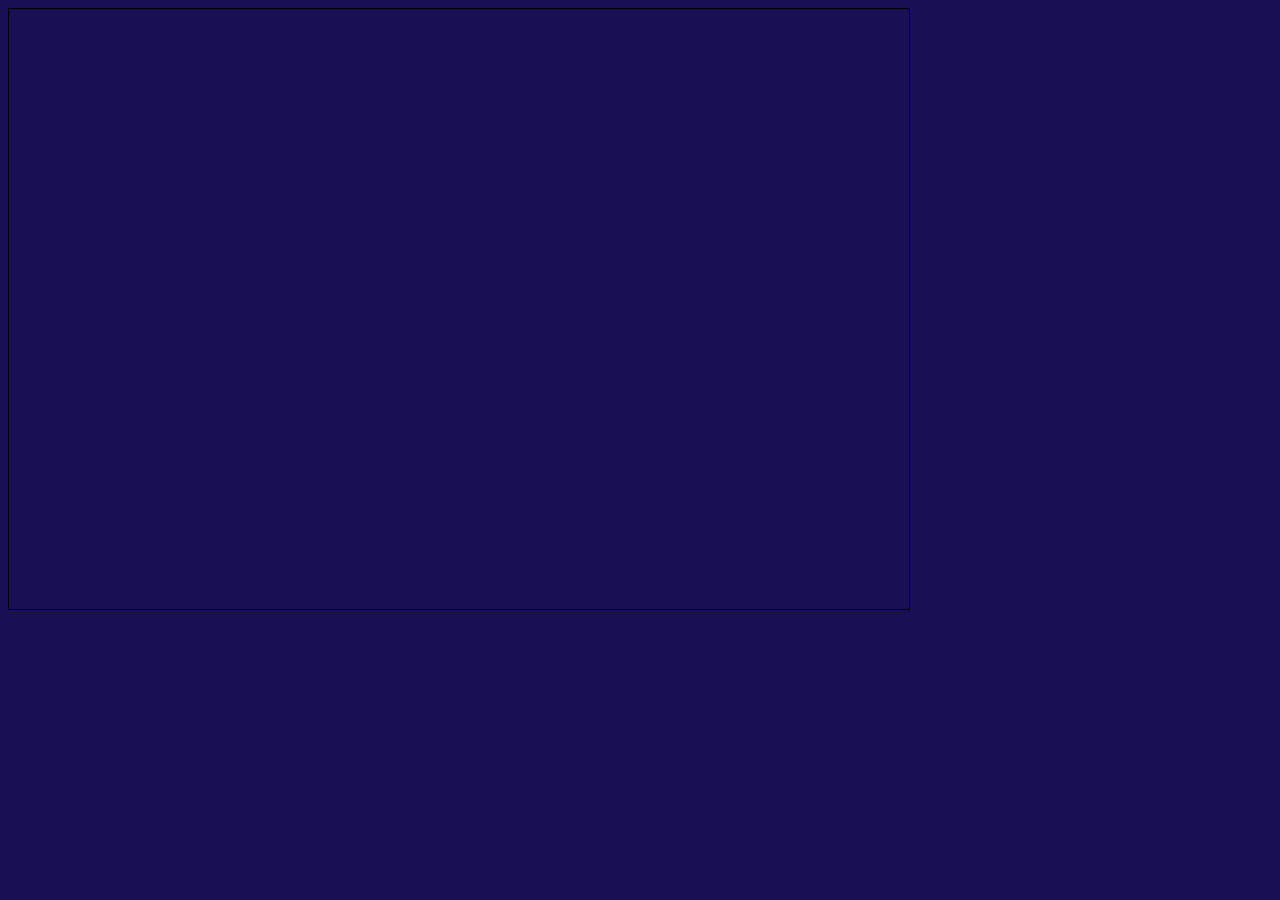
==== index.html @ a20d564b "Add files via upload" ====
<!DOCTYPE html>
<html lang="pt">
<head>
    <meta charset="UTF-8">
    <meta http-equiv="X-UA-Compatible" content="IE=edge">
    <meta name="viewport" content="width=device-width, initial-scale=1.0">
    <title>JS FILE!</title>
</head>
<body style="background-color: rgb(23, 16, 85);">
    
    <!-- Here is the canvas all draw is here! -->
    <canvas id="game">

    </canvas>


</body>

<footer>

    <!-- Here is all the basic mechanics for the engine -->
    <script src="./scritps/functions.js"></script>
    <script src="./scritps/Screen.js"></script>
    <script src="./scritps/hud.js"></script>
    <script src="./scritps/events.js"></script>
    <script src="./scritps/player.js"></script>
    <script src="./scritps/inventory.js"></script>
    <script src="./scritps/enimy.js"></script>
    <script src="./scritps/battle.js"></script>
    <script src="./scritps/map_manager.js"></script>

    <!-- Here, you can find all the created map files, it is important to keep the order by organization or events from one past to another -->
    <div id="mp">
        <script src="./scritps/maps/map0.js"></script>
        <script src="./scritps/maps/map1.js"></script>
        <script src="./scritps/maps/map2.js"></script>
    </div>

    <!-- So!! here the player engine and finally the file inclusions, this is where the game starts in main! then it is the last file to be included! -->
    <script src="./scritps/hooks.js"></script>
    <script src="./scritps/engine.js"></script>
    <script src="./scritps/main.js"></script>


</footer>
</html>
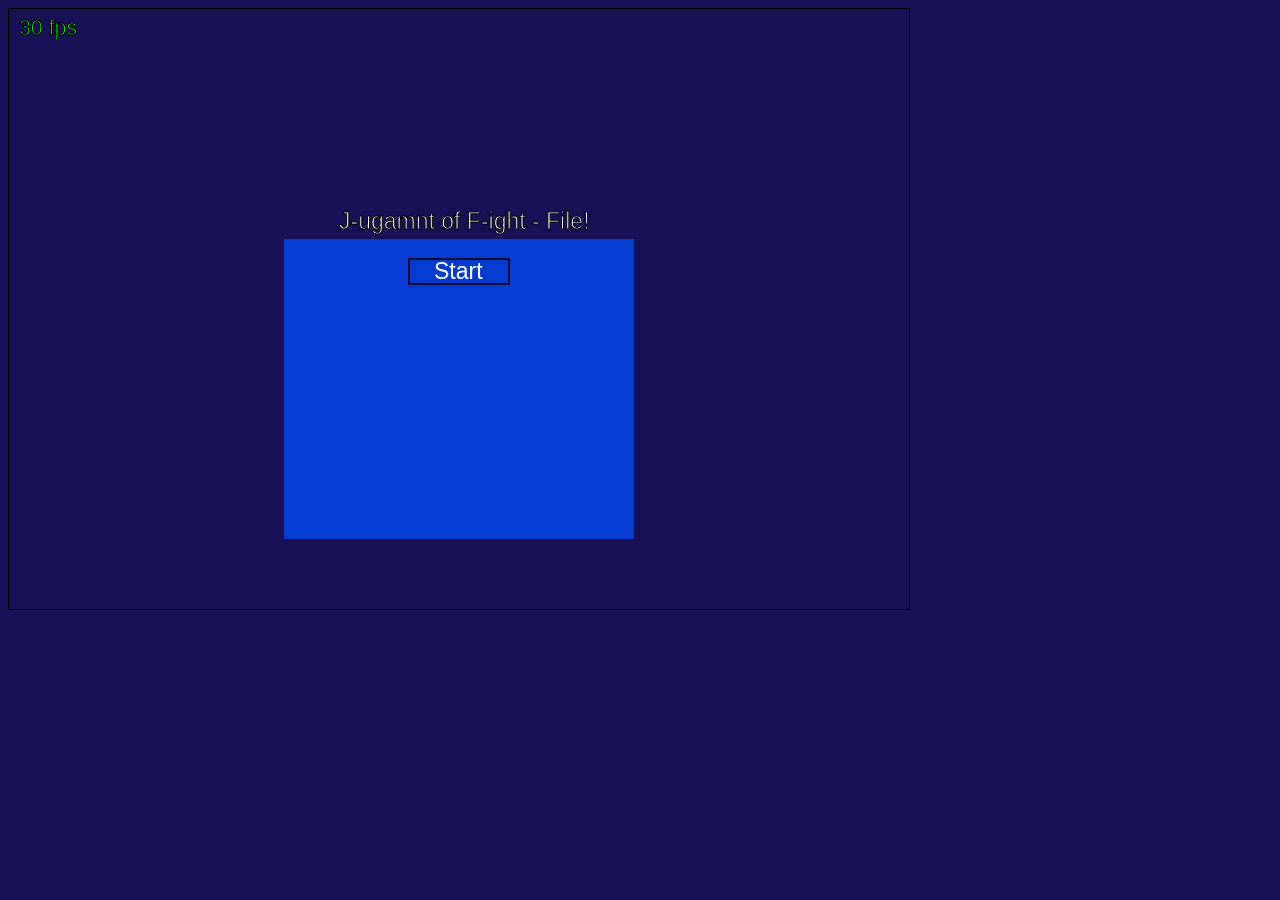
==== commit f1758d57: "Update index.html" ====
--- a/index.html
+++ b/index.html
@@ -20,7 +20,7 @@
 
     <!-- Here is all the basic mechanics for the engine -->
     <script src="./scritps/functions.js"></script>
-    <script src="./scritps/Screen.js"></script>
+    <script src="./scritps/screen.js"></script>
     <script src="./scritps/hud.js"></script>
     <script src="./scritps/events.js"></script>
     <script src="./scritps/player.js"></script>
@@ -43,4 +43,4 @@
 
 
 </footer>
-</html>+</html>
